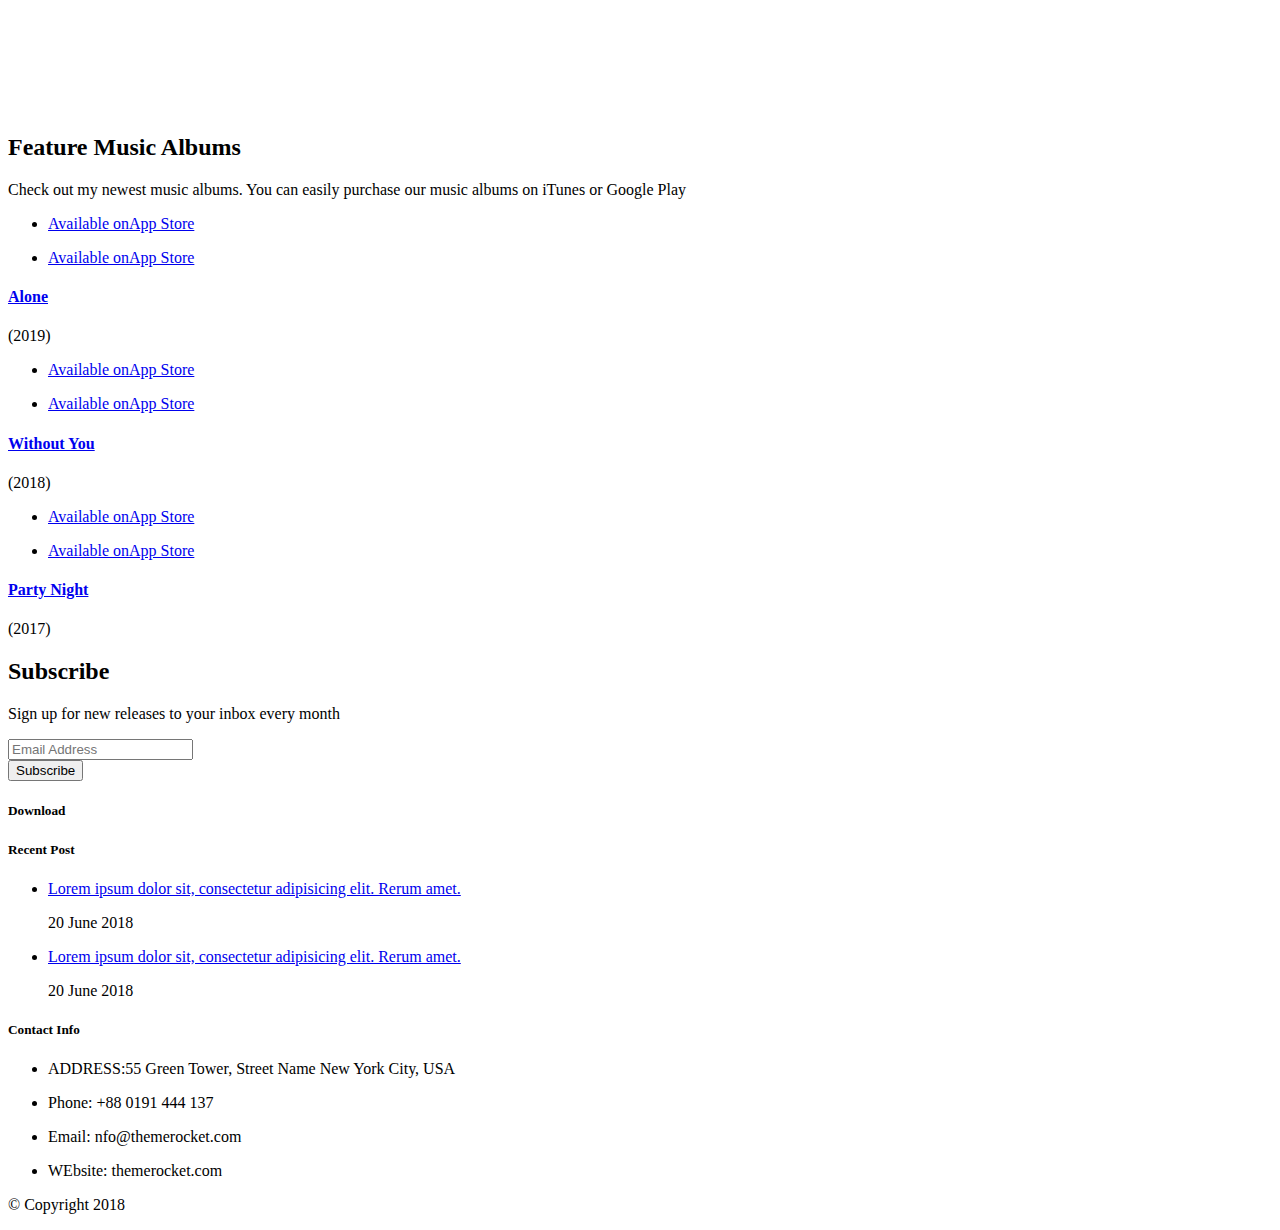
==== assistant/src/main/resources/templates/index.html @ f7ebcbf0 "首页弹出视频网页" ====
﻿<!DOCTYPE html>
<html lang="en" xmlns="http://www.w3.org/1999/xhtml"
      xmlns:th="http://www.thymeleaf.org">
<head th:replace="common::commonHead('首页')">
<body>
<header th:include="common::commonHeader"></header>
<div class="slider-area" id="home">
    <div class="slider-carousel owl-theme">
        <div class="single-slides">
            <div class="container">
                <div class="row align-items-center">
                    <div class="col-lg-12">
                        <a class="js-video-popup v-center" href="login">
                            <img src="../static/assets/images/video-image/play.png"
                                 th:src="@{/assets/images/video-image/play.png}" alt="Play">
                        </a>
                    </div>
                </div>
            </div>
        </div>
        <div class="single-slides2"></div>
        <div class="single-slides3"></div>
    </div> <!-- slider-carousel -->

    <div class="js-info-album-player" id="js-info-album-player" style="display: none">
        <div class="container-fluid pr-0">
            <div class="row">
                <div class="col-lg-10 offset-lg-2 offset-sm-0">
                    <div class="row">
                        <div class="col-lg-12 dark-overlay">
                            <div class="audio-player">
                                <div id="jquery_jplayer_1" class="jp-jplayer"></div>
                                <div id="jp_container_1" class="jp-audio" role="application" aria-label="media player">
                                    <div class="jp-type-playlist">
                                        <div class="jp-gui jp-interface row">
                                            <div class="col-lg-1 col-sm-2 pr-0">
                                                <div class="jp-controls">
                                                    <button class="jp-previous" tabindex="0"><i
                                                            class="fa fa-step-backward"></i></button>
                                                    <button class="jp-play" tabindex="0"><i class="fa fa-play"></i>
                                                    </button>
                                                    <button class="jp-next" tabindex="0"><i
                                                            class="fa fa-step-forward"></i></button>
                                                </div>
                                            </div>
                                            <div class="col-lg-2 col-sm-2 js-album-playing-text">
                                                <a href="javascript:void(0);" id="playlist-text">
                                                    <div class="jp-now-playing flex-item">
                                                        <div class="jp-track-name"></div>
                                                        <div class="jp-artist-name"></div>
                                                    </div>
                                                </a>
                                            </div>
                                            <div class="col-lg-2 col-sm-3">
                                                <div class="jp-toggles">
                                                    <button id="playlist-toggle" class="jp-show-playlist" tabindex="0"
                                                            title="Playlist"><i class="fa fa-music"></i>
                                                    </button>
                                                    <button class="jp-shuffle" tabindex="0" title="Shuffle">
                                                        <i class="fa fa-random"></i>
                                                    </button>
                                                    <button class="jp-repeat" tabindex="0" title="Repeat"><i
                                                            class="fa fa-exchange"></i>
                                                    </button>
                                                </div>
                                            </div>
                                            <div class="col-lg-4 col-sm-5 jp-volume-controls">
                                                <div class="">
                                                    <button class="jp-mute" tabindex="0"><i class="fa fa-volume-up"></i>
                                                    </button>
                                                    <div class="jp-volume-bar">
                                                        <div class="jp-volume-bar-value">
                                                            <div class="bullet">
                                                            </div>
                                                        </div>
                                                    </div>
                                                </div>
                                            </div>
                                            <div class="col-lg-3 col-sm-2">
                                                <div class="js-info-album-player-content float-right">
                                <span class="wpcf7-form-control-wrap Selectbox">
                                  <select class="Wide wpcf7-form-control wpcf7-select" name="quality-selectbox"
                                          aria-invalid="true">
                                    <option value="0">Quality</option>
                                    <option value="1">HD</option>
                                    <option value="2">HIGH</option>
                                    <option value="3">MEDIUM</option>
                                    <option value="4">LOW</option>
                                  </select>
                                </span>
                                                </div><!-- js-info-album-player-content -->
                                            </div>
                                            <div class="col-lg-12">
                                                <div class="jp-progress-container">
                                                    <div class="jp-time-holder">
                                                        <span class="jp-current-time" role="timer" aria-label="time">&nbsp;</span>
                                                        <span class="jp-duration" role="timer" aria-label="duration">&nbsp;</span>
                                                    </div>
                                                    <div class="jp-progress">
                                                        <div class="jp-seek-bar">
                                                            <div class="jp-play-bar">
                                                                <div class="bullet">
                                                                </div>
                                                            </div>
                                                        </div>
                                                    </div>
                                                </div>
                                            </div>

                                        </div>
                                        <div id="playlist-wrap" class="jp-playlist">
                                            <ul>
                                                <li>&nbsp;</li>
                                            </ul>
                                        </div>
                                        <div class="jp-no-solution">
                                            <span>Update Required</span> To play the media you will need to either
                                            update your browser to a recent version or update your <a
                                                href="http://get.adobe.com/flashplayer/" target="_blank">Flash
                                            plugin</a>.
                                        </div>
                                    </div>
                                </div>
                            </div><!-- audio-player -->
                        </div><!-- col-lg-9 -->
                    </div><!-- row -->
                </div><!-- col-lg-10 -->
            </div><!-- row -->
        </div><!-- container -->
    </div><!-- js-info-album-player -->
</div><!-- slider-area End-->

<section class="album-area album-bg has-color" id="album">
    <div class="container">
        <div class="section-title text-center mb-50">
            <h2>Feature Music <span class="primary-color">Albums</span></h2>
            <p>Check out my newest music albums. You can easily purchase our music albums on
                <span class="primary-color">iTunes</span> or <span class="primary-color">Google Play</span></p>
        </div><!-- section-title -->
        <div class="row">
            <div class="col-lg-3 col-sm-5">
                <div class="js-single-album-item text-center">
                    <div class="js-album-thumbnail">
                        <div class="js-popup-album-cover">
                            <a href="#"><i class="fa fa-plus"></i></a>
                        </div>
                        <ul class="app-button list-inline"><!-- app-button -->
                            <li><a href="#"><i class="fa fa-play"></i>
                                <p><span>Available on</span>App Store</p></a></li>
                            <li><a href="#"><i class="fa fa-apple"></i>
                                <p><span>Available on</span>App Store</p></a></li>
                        </ul><!-- App-button -->
                    </div>
                    <div class="album-content">
                        <h4 class="text-uppercase"><a href="#">Alone</a></h4>
                        <span class="primary-color">(2019)</span>
                    </div>
                </div><!-- js-single-album-item -->
            </div><!-- col-lg -->
            <div class="col-lg-3 offset-lg-1 col-sm-5 offset-sm-1">
                <div class="js-single-album-item text-center">
                    <div class="js-album-thumbnail">
                        <div class="js-popup-album-cover">
                            <a href="#"><i class="fa fa-plus"></i></a>
                        </div>
                        <ul class="app-button list-inline"><!-- app-button -->
                            <li><a href="#"><i class="fa fa-play"></i>
                                <p><span>Available on</span>App Store</p></a></li>
                            <li><a href="#"><i class="fa fa-apple"></i>
                                <p><span>Available on</span>App Store</p></a></li>
                        </ul><!-- App-button -->
                    </div>
                    <div class="album-content">
                        <h4 class="text-uppercase"><a href="#">Without You</a></h4>
                        <span class="primary-color">(2018)</span>
                    </div>
                </div><!-- js-single-album-item -->
            </div><!-- col-lg -->
            <div class="col-lg-3 offset-lg-1 col-sm-5">
                <div class="js-single-album-item text-center">
                    <div class="js-album-thumbnail">
                        <div class="js-popup-album-cover">
                            <a href="#"><i class="fa fa-plus"></i></a>
                        </div>
                        <ul class="app-button list-inline"><!-- app-button -->
                            <li><a href="#"><i class="fa fa-play"></i>
                                <p><span>Available on</span>App Store</p></a></li>
                            <li><a href="#"><i class="fa fa-apple"></i>
                                <p><span>Available on</span>App Store</p></a></li>
                        </ul><!-- App-button -->
                    </div>
                    <div class="album-content">
                        <h4 class="text-uppercase"><a href="#">Party Night</a></h4>
                        <span class="primary-color">(2017)</span>
                    </div>
                </div><!-- js-single-album-item -->
            </div><!-- col-lg -->
        </div><!-- row -->
    </div><!-- container -->
</section><!-- Album Section End -->

<!--modal -->
<div th:include="common::commonModal"></div>
<span class="scrolltop"><i class="pe-7s-angle-up"></i></span>

<footer class="js-footer-area has-color">
    <div class="js-footer-subscribe pt-100 pb-150 bg-dark has-color">
        <div class="container">
            <div class="row align-items-center">
                <div class="col-lg-5">
                    <div class="section-title">
                        <h2><span class="primary-color">Subscribe</span></h2>
                        <p>Sign up for new releases to your inbox every month</p>
                    </div><!-- section-title -->
                </div><!-- col-lg-5 -->
                <div class="col-lg-7">
                    <form class="js-footer-subscribe-form">
                        <div class="js-input-icon">
                            <i class="fa fa-envelope-o icon"></i>
                            <input type="email" placeholder="Email Address" required="">
                        </div>
                        <input type="submit" value="Subscribe" class="btn-primary">
                    </form>
                </div>
            </div><!-- row -->
        </div><!-- container -->
    </div><!-- js-footer-subscribe -->

    <div class="js-footer-section">
        <div class="container">
            <div class="row mb-90">
                <div class="col-lg-3 col-sm-8">
                    <div class="js-footer-widget">
                        <h1 class="js-footer-logo"><a href="#"></a></h1>
                    </div>
                </div><!-- col end -->
                <div class="col-lg-2 col-sm-4">
                    <div class="js-footer-widget">
                        <h5>Download</h5>
                    </div>
                </div><!-- col end -->
                <div class="col-lg-4 col-sm-6">
                    <div class="js-footer-widget">
                        <h5>Recent Post</h5>
                        <ul>
                            <li class="js-primary-border-bottom-gradient">
                                <div class="js-widget-recent-post mb-3 pb-3">
                                    <div class="js-widget-post--content">
                                        <p><a href="#">Lorem ipsum dolor sit, consectetur adipisicing elit. Rerum
                                            amet.</a></p>
                                        <span class="js-post-date">20 June  2018</span>
                                    </div>
                                </div>
                            </li>
                            <li>
                                <div class="js-widget-recent-post mb-0 pb-0">
                                    <div class="js-widget-post--content">
                                        <p><a href="#">Lorem ipsum dolor sit, consectetur adipisicing elit. Rerum
                                            amet.</a></p>
                                        <span class="js-post-date">20 June  2018</span>
                                    </div>
                                </div>
                            </li>
                        </ul>
                    </div><!-- js-footer-widget -->
                </div><!-- col end -->
                <div class="col-lg-3 col-sm-6">
                    <div class="js-footer-widget">
                        <h5>Contact Info</h5>
                        <ul class="js-contact-info">
                            <li><i class="fa fa-map-marker"></i>
                                <p><span>ADDRESS:</span>55 Green Tower, Street Name New York City, USA</p></li>
                            <li><i class="fa fa-phone"></i>
                                <p><span>Phone:</span> +88 0191 444 137</p></li>
                            <li><i class="fa fa-envelope"></i>
                                <p><span>Email: </span>nfo@themerocket.com</p></li>
                            <li><i class="fa fa-globe"></i>
                                <p><span>WEbsite: </span>themerocket.com</p></li>
                        </ul>
                    </div>
                </div><!-- col end -->
            </div><!-- row end -->
            <div class="row">
                <div class="col-lg-12 text-center">
                    <p class="js-copyright">© Copyright 2018</p>
                </div>
            </div><!-- row end -->
        </div><!-- container -->
    </div><!-- footer-area -->
</footer> <!-- footer End-->
<div th:include="common::commonJs"></div>
</body>

</html>
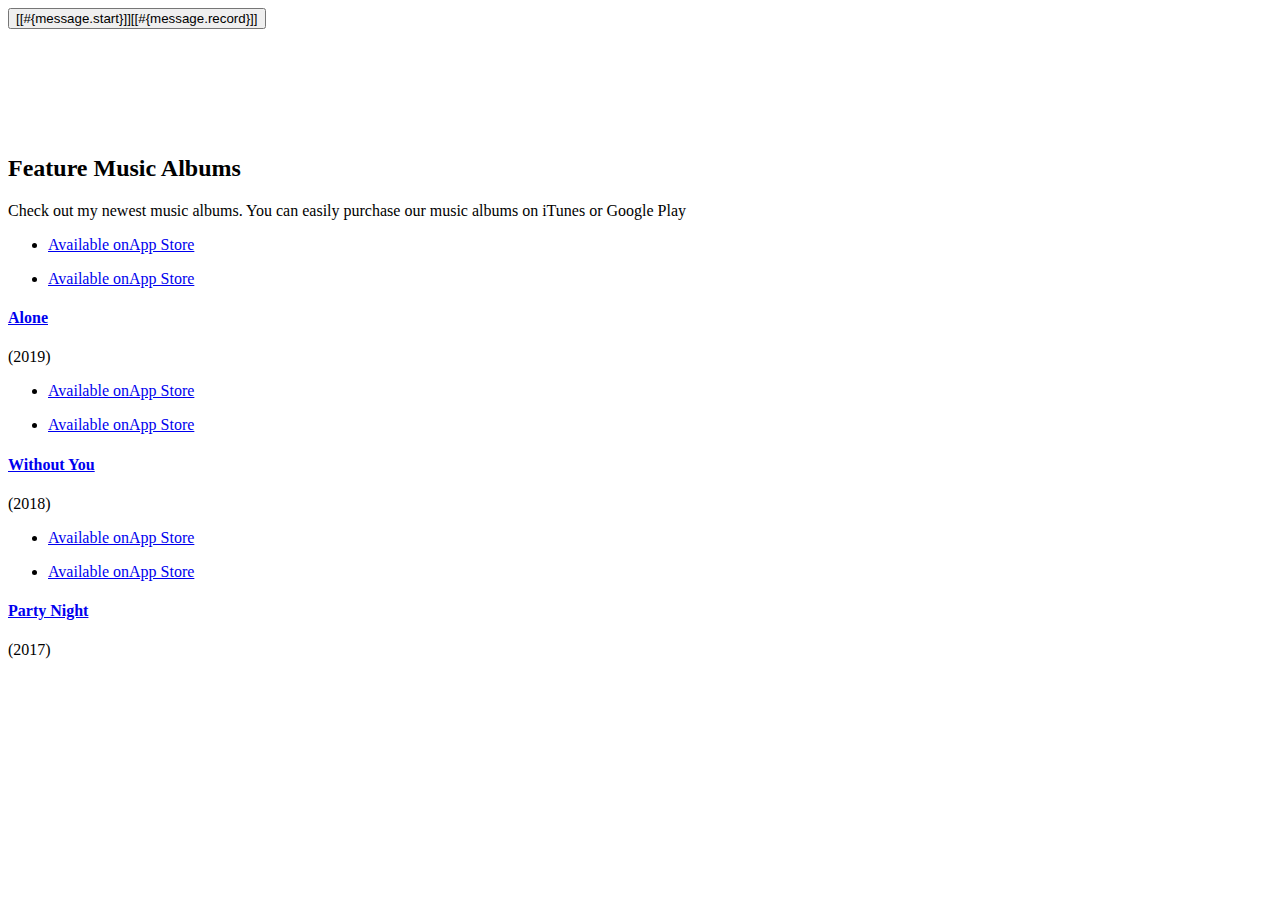
==== commit 0e544b5b: "新增记录编辑" ====
--- a/assistant/src/main/resources/templates/index.html
+++ b/assistant/src/main/resources/templates/index.html
@@ -10,7 +10,20 @@
             <div class="container">
                 <div class="row align-items-center">
                     <div class="col-lg-12">
-                        <a class="js-video-popup v-center" href="login">
+                        <button class="btn-center btn btn-primary"
+                                onclick="showModal('record')">
+                            <i class="fa fa-pencil"></i>[[#{message.start}]][[#{message.record}]]
+                        </button>
+                    </div>
+                </div>
+            </div>
+        </div>
+        <div class="single-slides2"></div>
+        <div class="single-slides3">
+            <div class="container">
+                <div class="row align-items-center">
+                    <div class="col-lg-12">
+                        <a class="js-video-popup v-center" href="record">
                             <img src="../static/assets/images/video-image/play.png"
                                  th:src="@{/assets/images/video-image/play.png}" alt="Play">
                         </a>
@@ -18,116 +31,9 @@
                 </div>
             </div>
         </div>
-        <div class="single-slides2"></div>
-        <div class="single-slides3"></div>
     </div> <!-- slider-carousel -->
-
-    <div class="js-info-album-player" id="js-info-album-player" style="display: none">
-        <div class="container-fluid pr-0">
-            <div class="row">
-                <div class="col-lg-10 offset-lg-2 offset-sm-0">
-                    <div class="row">
-                        <div class="col-lg-12 dark-overlay">
-                            <div class="audio-player">
-                                <div id="jquery_jplayer_1" class="jp-jplayer"></div>
-                                <div id="jp_container_1" class="jp-audio" role="application" aria-label="media player">
-                                    <div class="jp-type-playlist">
-                                        <div class="jp-gui jp-interface row">
-                                            <div class="col-lg-1 col-sm-2 pr-0">
-                                                <div class="jp-controls">
-                                                    <button class="jp-previous" tabindex="0"><i
-                                                            class="fa fa-step-backward"></i></button>
-                                                    <button class="jp-play" tabindex="0"><i class="fa fa-play"></i>
-                                                    </button>
-                                                    <button class="jp-next" tabindex="0"><i
-                                                            class="fa fa-step-forward"></i></button>
-                                                </div>
-                                            </div>
-                                            <div class="col-lg-2 col-sm-2 js-album-playing-text">
-                                                <a href="javascript:void(0);" id="playlist-text">
-                                                    <div class="jp-now-playing flex-item">
-                                                        <div class="jp-track-name"></div>
-                                                        <div class="jp-artist-name"></div>
-                                                    </div>
-                                                </a>
-                                            </div>
-                                            <div class="col-lg-2 col-sm-3">
-                                                <div class="jp-toggles">
-                                                    <button id="playlist-toggle" class="jp-show-playlist" tabindex="0"
-                                                            title="Playlist"><i class="fa fa-music"></i>
-                                                    </button>
-                                                    <button class="jp-shuffle" tabindex="0" title="Shuffle">
-                                                        <i class="fa fa-random"></i>
-                                                    </button>
-                                                    <button class="jp-repeat" tabindex="0" title="Repeat"><i
-                                                            class="fa fa-exchange"></i>
-                                                    </button>
-                                                </div>
-                                            </div>
-                                            <div class="col-lg-4 col-sm-5 jp-volume-controls">
-                                                <div class="">
-                                                    <button class="jp-mute" tabindex="0"><i class="fa fa-volume-up"></i>
-                                                    </button>
-                                                    <div class="jp-volume-bar">
-                                                        <div class="jp-volume-bar-value">
-                                                            <div class="bullet">
-                                                            </div>
-                                                        </div>
-                                                    </div>
-                                                </div>
-                                            </div>
-                                            <div class="col-lg-3 col-sm-2">
-                                                <div class="js-info-album-player-content float-right">
-                                <span class="wpcf7-form-control-wrap Selectbox">
-                                  <select class="Wide wpcf7-form-control wpcf7-select" name="quality-selectbox"
-                                          aria-invalid="true">
-                                    <option value="0">Quality</option>
-                                    <option value="1">HD</option>
-                                    <option value="2">HIGH</option>
-                                    <option value="3">MEDIUM</option>
-                                    <option value="4">LOW</option>
-                                  </select>
-                                </span>
-                                                </div><!-- js-info-album-player-content -->
-                                            </div>
-                                            <div class="col-lg-12">
-                                                <div class="jp-progress-container">
-                                                    <div class="jp-time-holder">
-                                                        <span class="jp-current-time" role="timer" aria-label="time">&nbsp;</span>
-                                                        <span class="jp-duration" role="timer" aria-label="duration">&nbsp;</span>
-                                                    </div>
-                                                    <div class="jp-progress">
-                                                        <div class="jp-seek-bar">
-                                                            <div class="jp-play-bar">
-                                                                <div class="bullet">
-                                                                </div>
-                                                            </div>
-                                                        </div>
-                                                    </div>
-                                                </div>
-                                            </div>
-
-                                        </div>
-                                        <div id="playlist-wrap" class="jp-playlist">
-                                            <ul>
-                                                <li>&nbsp;</li>
-                                            </ul>
-                                        </div>
-                                        <div class="jp-no-solution">
-                                            <span>Update Required</span> To play the media you will need to either
-                                            update your browser to a recent version or update your <a
-                                                href="http://get.adobe.com/flashplayer/" target="_blank">Flash
-                                            plugin</a>.
-                                        </div>
-                                    </div>
-                                </div>
-                            </div><!-- audio-player -->
-                        </div><!-- col-lg-9 -->
-                    </div><!-- row -->
-                </div><!-- col-lg-10 -->
-            </div><!-- row -->
-        </div><!-- container -->
-    </div><!-- js-info-album-player -->
+    <!--commonMusicPlayer -->
+    <div th:include="common::commonMusicPlayer"></div>
 </div><!-- slider-area End-->
 
 <section class="album-area album-bg has-color" id="album">
@@ -203,91 +109,7 @@
 <div th:include="common::commonModal"></div>
 <span class="scrolltop"><i class="pe-7s-angle-up"></i></span>
 
-<footer class="js-footer-area has-color">
-    <div class="js-footer-subscribe pt-100 pb-150 bg-dark has-color">
-        <div class="container">
-            <div class="row align-items-center">
-                <div class="col-lg-5">
-                    <div class="section-title">
-                        <h2><span class="primary-color">Subscribe</span></h2>
-                        <p>Sign up for new releases to your inbox every month</p>
-                    </div><!-- section-title -->
-                </div><!-- col-lg-5 -->
-                <div class="col-lg-7">
-                    <form class="js-footer-subscribe-form">
-                        <div class="js-input-icon">
-                            <i class="fa fa-envelope-o icon"></i>
-                            <input type="email" placeholder="Email Address" required="">
-                        </div>
-                        <input type="submit" value="Subscribe" class="btn-primary">
-                    </form>
-                </div>
-            </div><!-- row -->
-        </div><!-- container -->
-    </div><!-- js-footer-subscribe -->
-
-    <div class="js-footer-section">
-        <div class="container">
-            <div class="row mb-90">
-                <div class="col-lg-3 col-sm-8">
-                    <div class="js-footer-widget">
-                        <h1 class="js-footer-logo"><a href="#"></a></h1>
-                    </div>
-                </div><!-- col end -->
-                <div class="col-lg-2 col-sm-4">
-                    <div class="js-footer-widget">
-                        <h5>Download</h5>
-                    </div>
-                </div><!-- col end -->
-                <div class="col-lg-4 col-sm-6">
-                    <div class="js-footer-widget">
-                        <h5>Recent Post</h5>
-                        <ul>
-                            <li class="js-primary-border-bottom-gradient">
-                                <div class="js-widget-recent-post mb-3 pb-3">
-                                    <div class="js-widget-post--content">
-                                        <p><a href="#">Lorem ipsum dolor sit, consectetur adipisicing elit. Rerum
-                                            amet.</a></p>
-                                        <span class="js-post-date">20 June  2018</span>
-                                    </div>
-                                </div>
-                            </li>
-                            <li>
-                                <div class="js-widget-recent-post mb-0 pb-0">
-                                    <div class="js-widget-post--content">
-                                        <p><a href="#">Lorem ipsum dolor sit, consectetur adipisicing elit. Rerum
-                                            amet.</a></p>
-                                        <span class="js-post-date">20 June  2018</span>
-                                    </div>
-                                </div>
-                            </li>
-                        </ul>
-                    </div><!-- js-footer-widget -->
-                </div><!-- col end -->
-                <div class="col-lg-3 col-sm-6">
-                    <div class="js-footer-widget">
-                        <h5>Contact Info</h5>
-                        <ul class="js-contact-info">
-                            <li><i class="fa fa-map-marker"></i>
-                                <p><span>ADDRESS:</span>55 Green Tower, Street Name New York City, USA</p></li>
-                            <li><i class="fa fa-phone"></i>
-                                <p><span>Phone:</span> +88 0191 444 137</p></li>
-                            <li><i class="fa fa-envelope"></i>
-                                <p><span>Email: </span>nfo@themerocket.com</p></li>
-                            <li><i class="fa fa-globe"></i>
-                                <p><span>WEbsite: </span>themerocket.com</p></li>
-                        </ul>
-                    </div>
-                </div><!-- col end -->
-            </div><!-- row end -->
-            <div class="row">
-                <div class="col-lg-12 text-center">
-                    <p class="js-copyright">© Copyright 2018</p>
-                </div>
-            </div><!-- row end -->
-        </div><!-- container -->
-    </div><!-- footer-area -->
-</footer> <!-- footer End-->
+<footer th:include="common::commonFooter"></footer>
 <div th:include="common::commonJs"></div>
 </body>
 
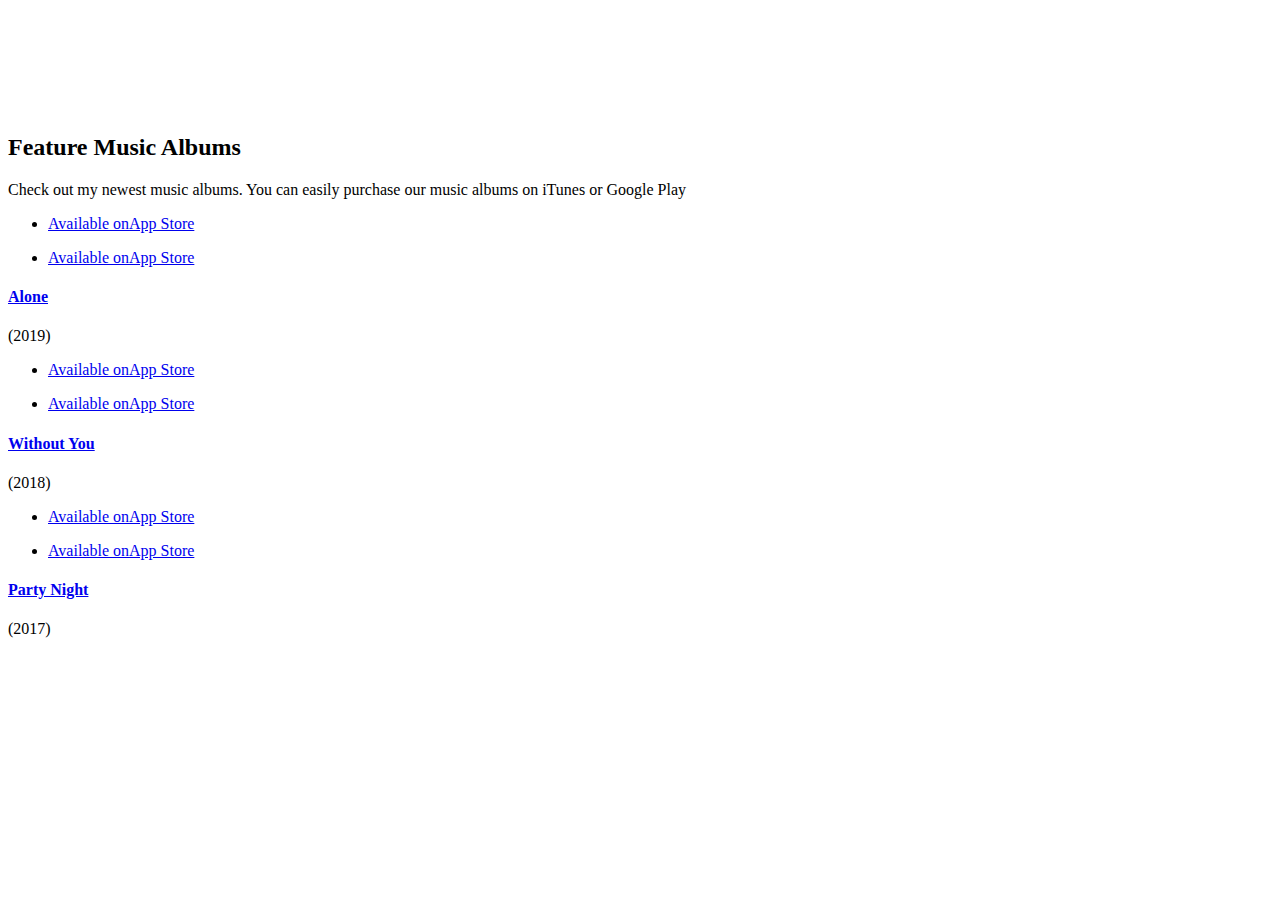
==== commit 29e72d98: "记录列表更换element-ui  table" ====
--- a/assistant/src/main/resources/templates/index.html
+++ b/assistant/src/main/resources/templates/index.html
@@ -7,23 +7,14 @@
 <div class="slider-area" id="home">
     <div class="slider-carousel owl-theme">
         <div class="single-slides">
-            <div class="container">
-                <div class="row align-items-center">
-                    <div class="col-lg-12">
-                        <button class="btn-center btn btn-primary"
-                                onclick="showModal('record')">
-                            <i class="fa fa-pencil"></i>[[#{message.start}]][[#{message.record}]]
-                        </button>
-                    </div>
-                </div>
-            </div>
+
         </div>
         <div class="single-slides2"></div>
         <div class="single-slides3">
             <div class="container">
                 <div class="row align-items-center">
                     <div class="col-lg-12">
-                        <a class="js-video-popup v-center" href="record">
+                        <a class="js-video-popup v-center" href="https://v.qq.com/x/cover/a1ew57u6ig0y233.html">
                             <img src="../static/assets/images/video-image/play.png"
                                  th:src="@{/assets/images/video-image/play.png}" alt="Play">
                         </a>
@@ -36,7 +27,7 @@
     <div th:include="common::commonMusicPlayer"></div>
 </div><!-- slider-area End-->
 
-<section class="album-area album-bg has-color" id="album">
+<section class="album-area has-color" id="album">
     <div class="container">
         <div class="section-title text-center mb-50">
             <h2>Feature Music <span class="primary-color">Albums</span></h2>
@@ -105,10 +96,8 @@
     </div><!-- container -->
 </section><!-- Album Section End -->
 
-<!--modal -->
-<div th:include="common::commonModal"></div>
-<span class="scrolltop"><i class="pe-7s-angle-up"></i></span>
-
+<!--&lt;!&ndash;modal &ndash;&gt;-->
+<!--<div th:include="common::commonModal"></div>-->
 <footer th:include="common::commonFooter"></footer>
 <div th:include="common::commonJs"></div>
 </body>
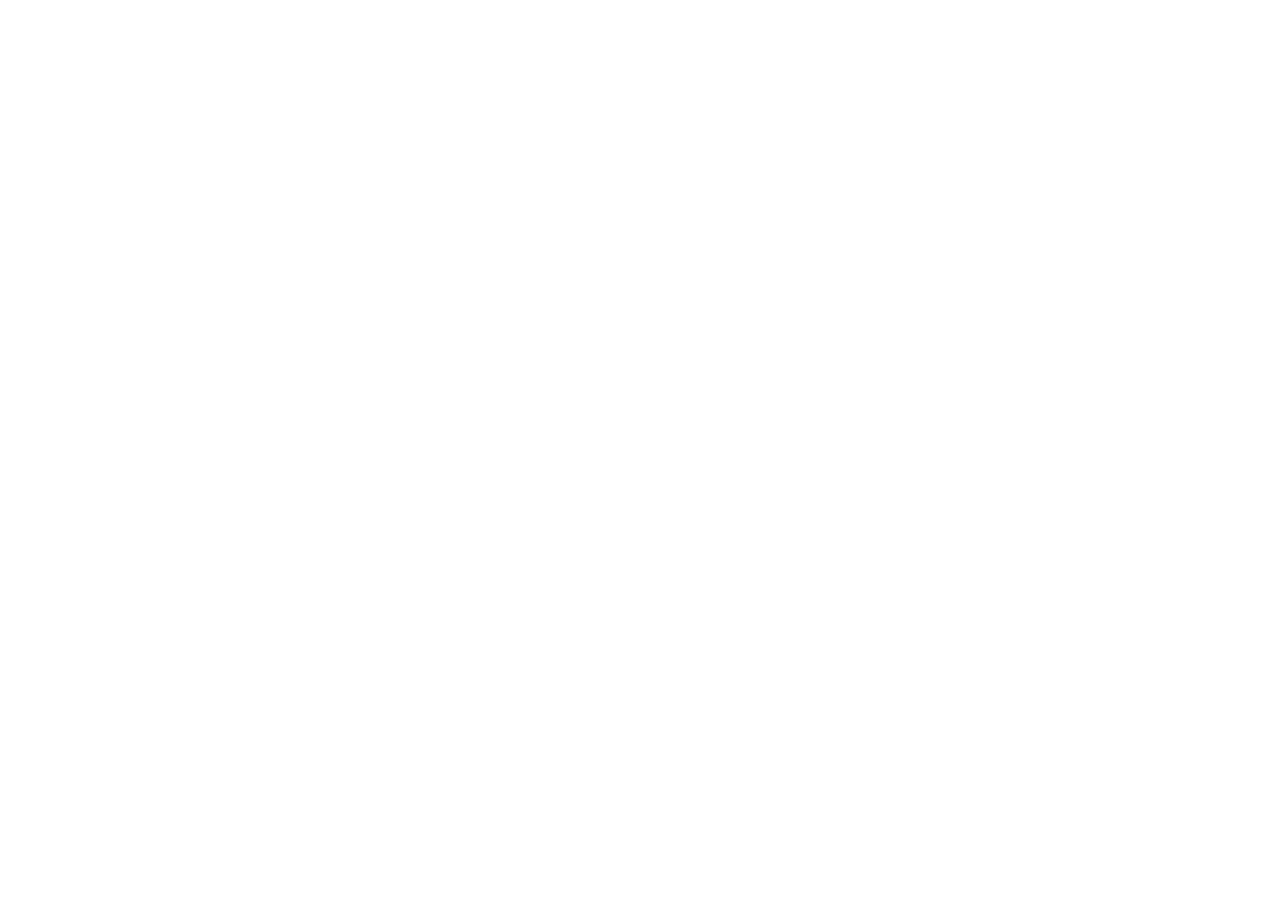
==== commit aafe7a68: "分类查询和搜索功能完毕" ====
--- a/assistant/src/main/resources/templates/index.html
+++ b/assistant/src/main/resources/templates/index.html
@@ -5,10 +5,14 @@
 <body>
 <header th:include="common::commonHeader"></header>
 <div class="slider-area" id="home">
+    <el-autocomplete
+            v-model="state"
+            :fetch-suggestions="querySearchAsync"
+            placeholder="请输入内容"
+            @select="handleSelect"
+    ></el-autocomplete>
     <div class="slider-carousel owl-theme">
-        <div class="single-slides">
-
-        </div>
+        <div class="single-slides"></div>
         <div class="single-slides2"></div>
         <div class="single-slides3">
             <div class="container">
@@ -30,66 +34,19 @@
 <section class="album-area has-color" id="album">
     <div class="container">
         <div class="section-title text-center mb-50">
-            <h2>Feature Music <span class="primary-color">Albums</span></h2>
-            <p>Check out my newest music albums. You can easily purchase our music albums on
-                <span class="primary-color">iTunes</span> or <span class="primary-color">Google Play</span></p>
+
         </div><!-- section-title -->
         <div class="row">
             <div class="col-lg-3 col-sm-5">
                 <div class="js-single-album-item text-center">
-                    <div class="js-album-thumbnail">
-                        <div class="js-popup-album-cover">
-                            <a href="#"><i class="fa fa-plus"></i></a>
-                        </div>
-                        <ul class="app-button list-inline"><!-- app-button -->
-                            <li><a href="#"><i class="fa fa-play"></i>
-                                <p><span>Available on</span>App Store</p></a></li>
-                            <li><a href="#"><i class="fa fa-apple"></i>
-                                <p><span>Available on</span>App Store</p></a></li>
-                        </ul><!-- App-button -->
-                    </div>
-                    <div class="album-content">
-                        <h4 class="text-uppercase"><a href="#">Alone</a></h4>
-                        <span class="primary-color">(2019)</span>
-                    </div>
                 </div><!-- js-single-album-item -->
             </div><!-- col-lg -->
             <div class="col-lg-3 offset-lg-1 col-sm-5 offset-sm-1">
                 <div class="js-single-album-item text-center">
-                    <div class="js-album-thumbnail">
-                        <div class="js-popup-album-cover">
-                            <a href="#"><i class="fa fa-plus"></i></a>
-                        </div>
-                        <ul class="app-button list-inline"><!-- app-button -->
-                            <li><a href="#"><i class="fa fa-play"></i>
-                                <p><span>Available on</span>App Store</p></a></li>
-                            <li><a href="#"><i class="fa fa-apple"></i>
-                                <p><span>Available on</span>App Store</p></a></li>
-                        </ul><!-- App-button -->
-                    </div>
-                    <div class="album-content">
-                        <h4 class="text-uppercase"><a href="#">Without You</a></h4>
-                        <span class="primary-color">(2018)</span>
-                    </div>
                 </div><!-- js-single-album-item -->
             </div><!-- col-lg -->
             <div class="col-lg-3 offset-lg-1 col-sm-5">
                 <div class="js-single-album-item text-center">
-                    <div class="js-album-thumbnail">
-                        <div class="js-popup-album-cover">
-                            <a href="#"><i class="fa fa-plus"></i></a>
-                        </div>
-                        <ul class="app-button list-inline"><!-- app-button -->
-                            <li><a href="#"><i class="fa fa-play"></i>
-                                <p><span>Available on</span>App Store</p></a></li>
-                            <li><a href="#"><i class="fa fa-apple"></i>
-                                <p><span>Available on</span>App Store</p></a></li>
-                        </ul><!-- App-button -->
-                    </div>
-                    <div class="album-content">
-                        <h4 class="text-uppercase"><a href="#">Party Night</a></h4>
-                        <span class="primary-color">(2017)</span>
-                    </div>
                 </div><!-- js-single-album-item -->
             </div><!-- col-lg -->
         </div><!-- row -->
